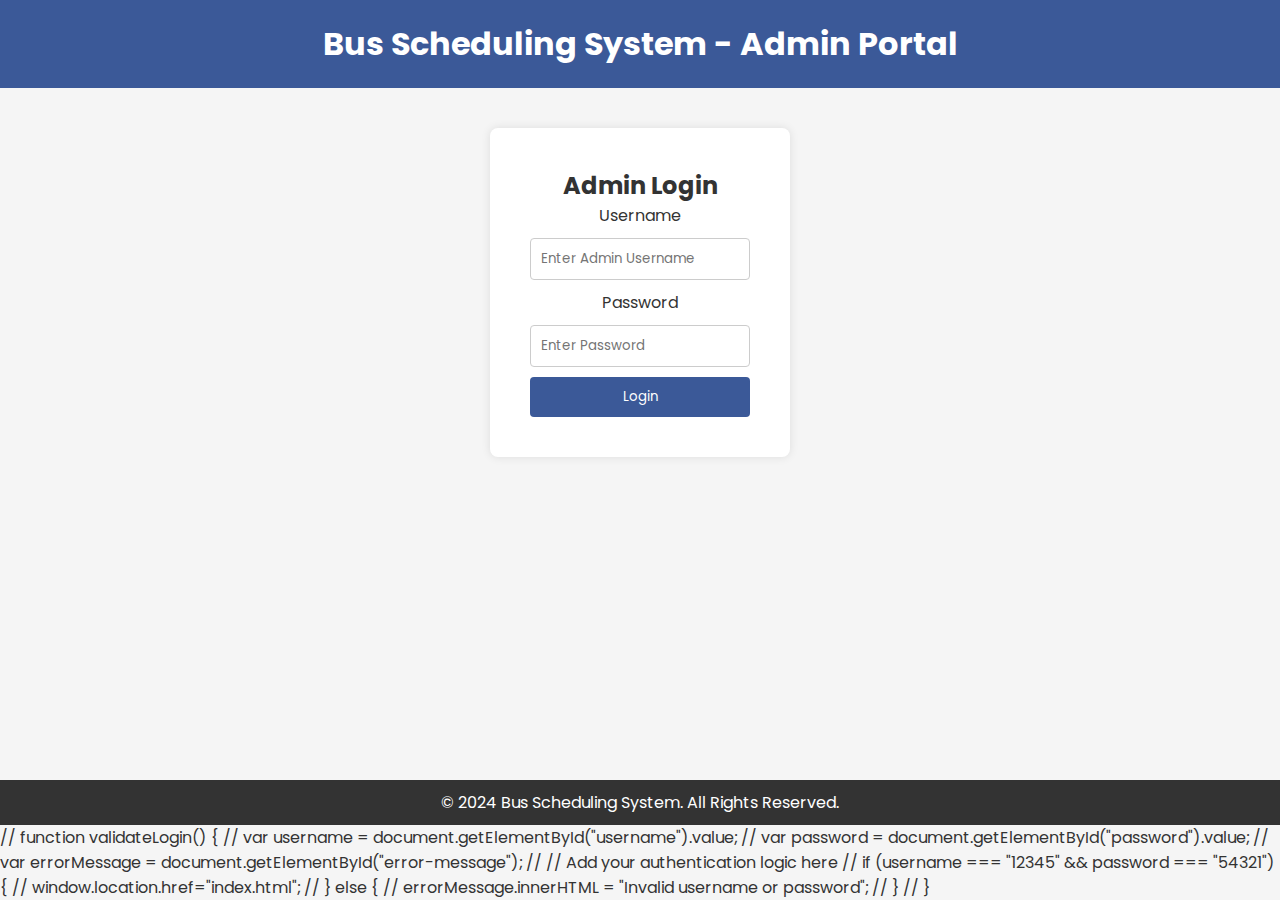
==== D-login ind/a-dbms-login.html @ f1d9590a "mavericks web file adding" ====
<!DOCTYPE html>
<html lang="en">
<head>
    <meta charset="UTF-8">
    <meta name="viewport" content="width=device-width, initial-scale=1.0">
    <title>Bus Scheduling System - Admin</title>
    <link href="https://fonts.googleapis.com/css2?family=Poppins:wght@300&display=swap" rel="stylesheet">
    <link rel="stylesheet" href="styles.css">
</head>
<body>
    <header>
        <div class="header-container">
            <h1>Bus Scheduling System - Admin Portal</h1>
        </div>
    </header>

    <div class="login-section">
        <div class="login-box">
            <h2>Admin Login</h2>
            <form id="loginForm">
                <label for="admin-username">Username</label>
                <input type="text" id="admin-username" placeholder="Enter Admin Username" required>

                <label for="admin-password">Password</label>
                <input type="password" id="admin-password" placeholder="Enter Password" required>

                <input type="button" value="Login" onclick="adminLogin()">
            </form>
        </div>
    </div>

    <div class="driver-search-section" id="driver-search-section" style="display: none;">
        <h2>Search Driver Information</h2>
        <div class="search-box">
            <input type="text" id="driver-name" placeholder="Enter Driver Name" required>
            <button onclick="searchDriver()">Search</button>
        </div>
        <div class="driver-info" id="driver-info">
            <!-- Driver info will appear here after search -->
        </div>
    </div>

    <footer>
        <p>&copy; 2024 Bus Scheduling System. All Rights Reserved.</p>
    </footer>

    <script>
        const drivers = [
            { name: "John Doe", busNumber: "23", route: "City Center - Airport" },
            { name: "Jane Smith", busNumber: "12", route: "Downtown - University" },
            { name: "Tom Hardy", busNumber: "45", route: "Uptown - Central Park" }
        ];

        function adminLogin() {
            const username = document.getElementById('admin-username').value;
            const password = document.getElementById('admin-password').value;

            // Simple login validation for admin
            if(username === "admin" && password === "admin123") {
                document.querySelector('.login-section').style.display = 'none';
                document.getElementById('driver-search-section').style.display = 'block';
            } else {
                alert("Invalid admin credentials");
            }
        }

        function searchDriver() {
            const driverName = document.getElementById('driver-name').value.toLowerCase();
            const driverInfoDiv = document.getElementById('driver-info');
            driverInfoDiv.innerHTML = ''; // Clear previous results

        //     const driver = drivers.find(d => d.name.toLowerCase() === driverName);

        //     if(driver) {
        //         driverInfoDiv.innerHTML = `
        //             <div class="driver-box">
        //                 <h3>${driver.name}</h3>
        //                 <p>Bus Number: ${driver.busNumber}</p>
        //                 <p>Route: ${driver.route}</p>
        //             </div>
        //         `;
        //     } else {
        //         driverInfoDiv.innerHTML = `<p>Driver not found!</p>`;
        //     }
        // }
    </script>
//     function validateLogin() {
//     var username = document.getElementById("username").value;
//     var password = document.getElementById("password").value;
//     var errorMessage = document.getElementById("error-message");

//     // Add your authentication logic here
//     if (username === "12345" && password === "54321") {
//         window.location.href="index.html";

//     } else {
//         errorMessage.innerHTML = "Invalid username or password";
//     }
// }
</body>
</html>
---- D-login ind/styles.css ----
* {
  margin: 0;
  padding: 0;
  box-sizing: border-box;
  font-family: 'Poppins', sans-serif;
}

body {
  background-color: #f5f5f5;
  color: #333;
  display: flex;
  flex-direction: column;
  min-height: 100vh;
}

header {
  background-color: #3b5998;
  padding: 20px;
  text-align: center;
  color: white;
}

.login-section, .driver-search-section {
  display: flex;
  justify-content: center;
  align-items: center;
  padding: 40px;
}

.login-box, .search-box {
  background-color: #fff;
  padding: 40px;
  border-radius: 8px;
  box-shadow: 0 0 10px rgba(0, 0, 0, 0.1);
  width: 300px;
  text-align: center;
}

.login-box input[type="text"], .login-box input[type="password"],
.search-box input[type="text"] {
  width: 100%;
  padding: 10px;
  margin: 10px 0;
  border: 1px solid #ccc;
  border-radius: 4px;
}

.login-box input[type="button"], .search-box button {
  width: 100%;
  padding: 10px;
  background-color: #3b5998;
  color: white;
  border: none;
  border-radius: 4px;
  cursor: pointer;
}

.login-box input[type="button"]:hover, .search-box button:hover {
  background-color: #2d4373;
}

.driver-info {
  margin-top: 20px;
  text-align: center;
}

.driver-box {
  background-color: #e9ebee;
  padding: 20px;
  border-radius: 10px;
  margin: 10px;
  box-shadow: 0 0 10px rgba(0, 0, 0, 0.1);
}

footer {
  background-color: #333;
  color: white;
  text-align: center;
  padding: 10px;
  margin-top: auto;
}
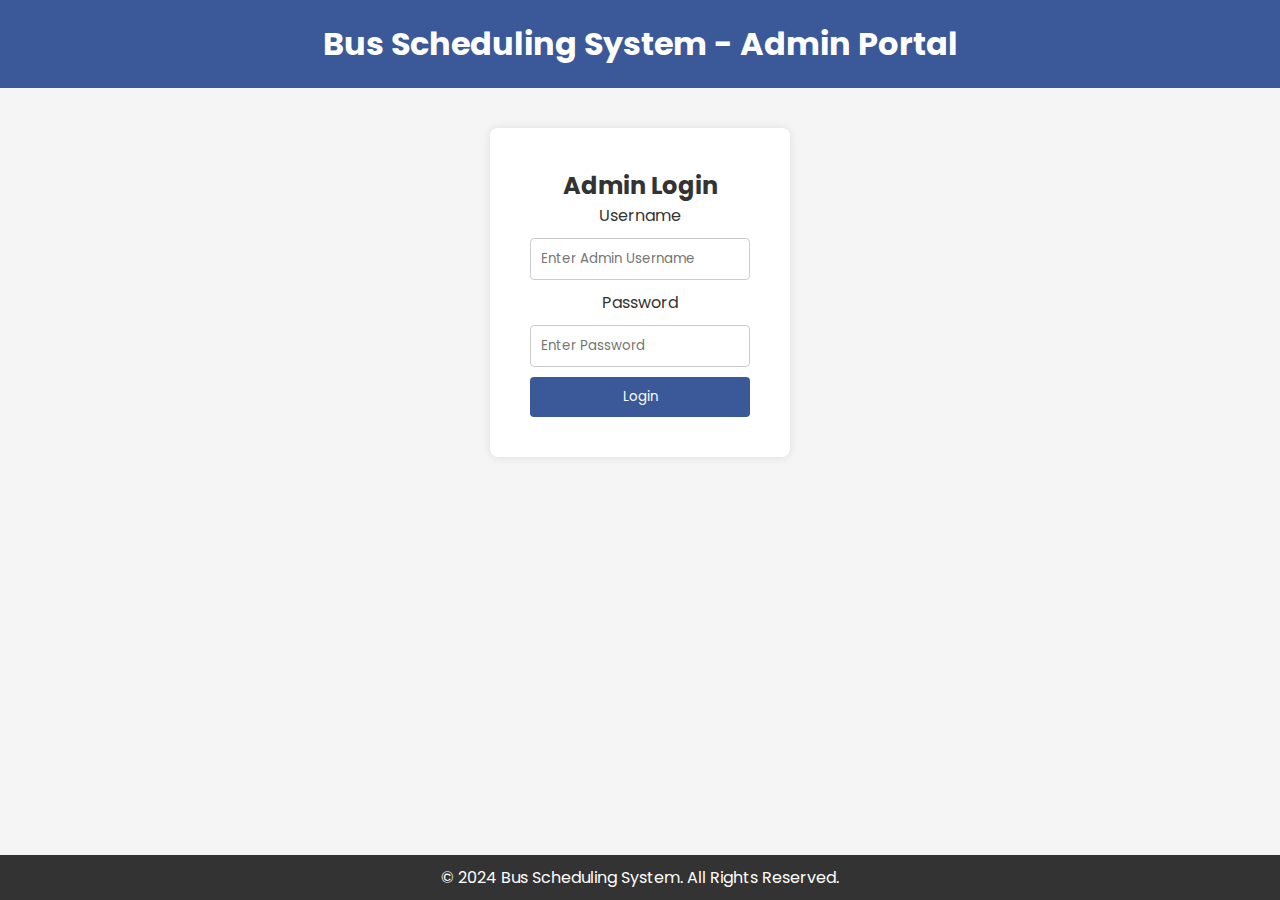
==== commit e0529240: "bug solved" ====
--- a/D-login ind/a-dbms-login.html
+++ b/D-login ind/a-dbms-login.html
@@ -57,8 +57,8 @@
 
             // Simple login validation for admin
             if(username === "admin" && password === "admin123") {
-                document.querySelector('.login-section').style.display = 'none';
-                document.getElementById('driver-search-section').style.display = 'block';
+                window.location.href="../index.html"
+                
             } else {
                 alert("Invalid admin credentials");
             }
@@ -84,18 +84,5 @@
         //     }
         // }
     </script>
-//     function validateLogin() {
-//     var username = document.getElementById("username").value;
-//     var password = document.getElementById("password").value;
-//     var errorMessage = document.getElementById("error-message");
-
-//     // Add your authentication logic here
-//     if (username === "12345" && password === "54321") {
-//         window.location.href="index.html";
-
-//     } else {
-//         errorMessage.innerHTML = "Invalid username or password";
-//     }
-// }
 </body>
 </html>
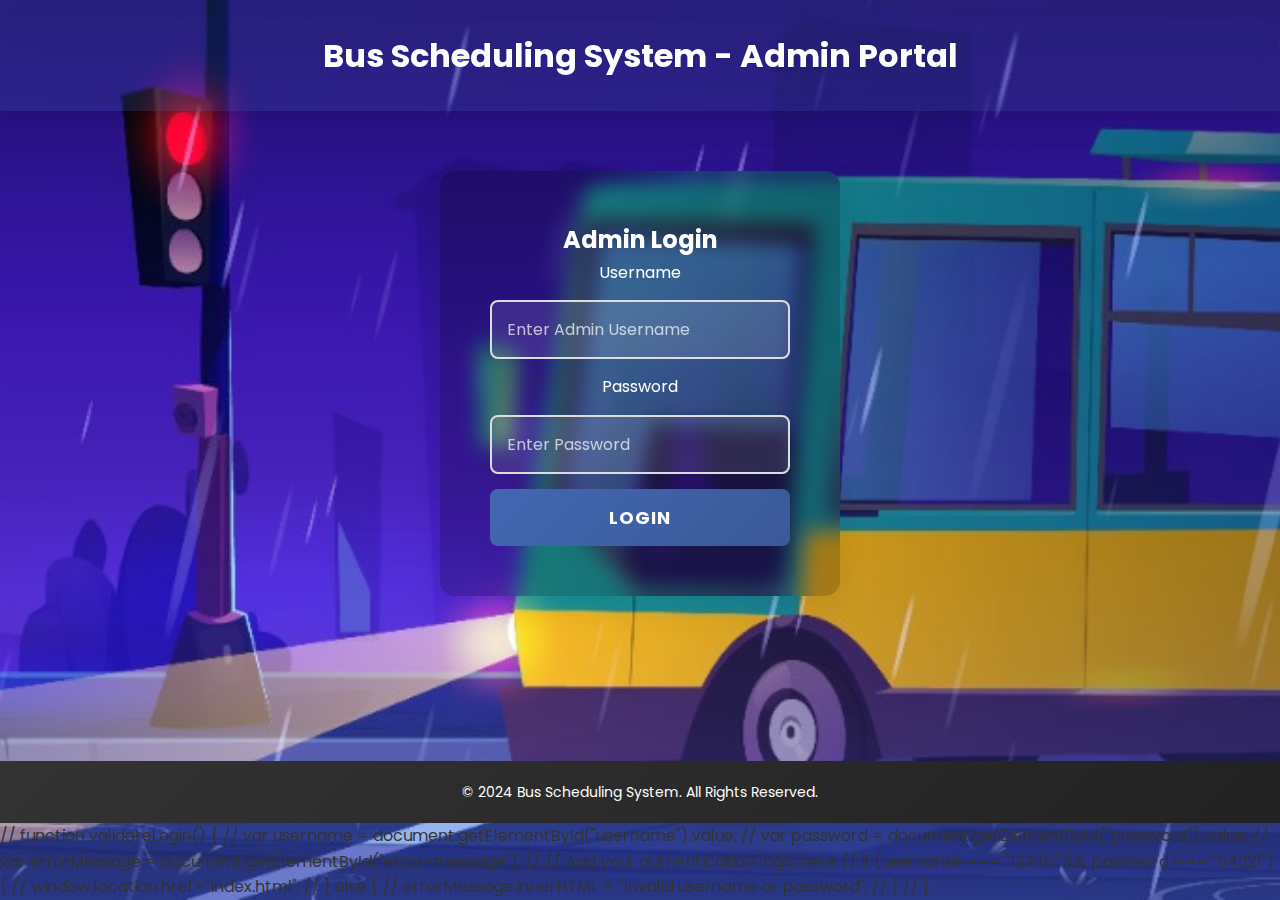
==== commit 6ba65571: "bug solved" ====
--- a/D-login ind/a-dbms-login.html
+++ b/D-login ind/a-dbms-login.html
@@ -39,17 +39,12 @@
             <!-- Driver info will appear here after search -->
         </div>
     </div>
-
     <footer>
         <p>&copy; 2024 Bus Scheduling System. All Rights Reserved.</p>
     </footer>
 
     <script>
-        const drivers = [
-            { name: "John Doe", busNumber: "23", route: "City Center - Airport" },
-            { name: "Jane Smith", busNumber: "12", route: "Downtown - University" },
-            { name: "Tom Hardy", busNumber: "45", route: "Uptown - Central Park" }
-        ];
+        
 
         function adminLogin() {
             const username = document.getElementById('admin-username').value;
@@ -57,32 +52,27 @@
 
             // Simple login validation for admin
             if(username === "admin" && password === "admin123") {
-                window.location.href="../index.html"
+                window.location.href="../A-DBMS.html";
                 
             } else {
                 alert("Invalid admin credentials");
             }
         }
 
-        function searchDriver() {
-            const driverName = document.getElementById('driver-name').value.toLowerCase();
-            const driverInfoDiv = document.getElementById('driver-info');
-            driverInfoDiv.innerHTML = ''; // Clear previous results
+      
+    </script>
+//     function validateLogin() {
+//     var username = document.getElementById("username").value;
+//     var password = document.getElementById("password").value;
+//     var errorMessage = document.getElementById("error-message");
 
-        //     const driver = drivers.find(d => d.name.toLowerCase() === driverName);
+//     // Add your authentication logic here
+//     if (username === "12345" && password === "54321") {
+//         window.location.href="index.html";
 
-        //     if(driver) {
-        //         driverInfoDiv.innerHTML = `
-        //             <div class="driver-box">
-        //                 <h3>${driver.name}</h3>
-        //                 <p>Bus Number: ${driver.busNumber}</p>
-        //                 <p>Route: ${driver.route}</p>
-        //             </div>
-        //         `;
-        //     } else {
-        //         driverInfoDiv.innerHTML = `<p>Driver not found!</p>`;
-        //     }
-        // }
-    </script>
+//     } else {
+//         errorMessage.innerHTML = "Invalid username or password";
+//     }
+// }
 </body>
 </html>
--- a/D-login ind/styles.css
+++ b/D-login ind/styles.css
@@ -6,76 +6,123 @@
 }
 
 body {
-  background-color: #f5f5f5;
+  background-image: url('/assets/login.jpg');
+  background-size: cover;
+  background-position: center;
+  background-attachment: fixed;
+  background-repeat: no-repeat;
   color: #333;
   display: flex;
   flex-direction: column;
   min-height: 100vh;
+  line-height: 1.6;
 }
 
 header {
-  background-color: #3b5998;
-  padding: 20px;
+  background: linear-gradient(135deg, rgba(66, 103, 178, 0.2), rgba(59, 89, 152, 0.2));
+  padding: 30px;
   text-align: center;
   color: white;
+  box-shadow: 0 4px 15px rgba(0, 0, 0, 0.1);
+  backdrop-filter: blur(1px);
 }
 
 .login-section, .driver-search-section {
   display: flex;
   justify-content: center;
   align-items: center;
-  padding: 40px;
+  padding: 60px;
 }
 
 .login-box, .search-box {
-  background-color: #fff;
-  padding: 40px;
-  border-radius: 8px;
-  box-shadow: 0 0 10px rgba(0, 0, 0, 0.1);
-  width: 300px;
+  background-color: rgba(0, 0, 0, 0.2);
+  backdrop-filter: blur(10px);
+  padding: 50px;
+  border-radius: 15px;
+  box-shadow: 0 10px 30px rgba(0, 0, 0, 0.1);
+  width: 400px;
   text-align: center;
+  transition: all 0.3s ease;
+}
+
+.login-box:hover, .search-box:hover {
+  transform: translateY(-10px);
+  box-shadow: 0 15px 40px rgba(0, 0, 0, 0.15);
 }
 
 .login-box input[type="text"], .login-box input[type="password"],
 .search-box input[type="text"] {
   width: 100%;
-  padding: 10px;
-  margin: 10px 0;
-  border: 1px solid #ccc;
-  border-radius: 4px;
+  padding: 15px;
+  margin: 15px 0;
+  border: 2px solid #ddd;
+  border-radius: 8px;
+  transition: all 0.3s ease;
+  font-size: 16px;
+  background-color: rgba(255, 255, 255, 0.1);
+  color: #fff;
+}
+
+.login-box input[type="text"]:focus, .login-box input[type="password"]:focus,
+.search-box input[type="text"]:focus {
+  border-color: #4267B2;
+  outline: none;
+  box-shadow: 0 0 10px rgba(66, 103, 178, 0.2);
 }
 
 .login-box input[type="button"], .search-box button {
   width: 100%;
-  padding: 10px;
-  background-color: #3b5998;
+  padding: 15px;
+  background: linear-gradient(135deg, #4267B2, #3b5998);
   color: white;
   border: none;
-  border-radius: 4px;
+  border-radius: 8px;
   cursor: pointer;
+  transition: all 0.3s ease;
+  font-size: 18px;
+  font-weight: bold;
+  text-transform: uppercase;
+  letter-spacing: 1px;
 }
 
 .login-box input[type="button"]:hover, .search-box button:hover {
-  background-color: #2d4373;
+  background: linear-gradient(135deg, #3b5998, #2d4373);
+  transform: translateY(-3px);
+  box-shadow: 0 5px 15px rgba(0, 0, 0, 0.2);
 }
 
 .driver-info {
-  margin-top: 20px;
+  margin-top: 40px;
   text-align: center;
 }
 
 .driver-box {
-  background-color: #e9ebee;
-  padding: 20px;
-  border-radius: 10px;
-  margin: 10px;
-  box-shadow: 0 0 10px rgba(0, 0, 0, 0.1);
+  background-color: rgba(255, 255, 255, 0.9);
+  padding: 30px;
+  border-radius: 15px;
+  margin: 20px;
+  box-shadow: 0 10px 25px rgba(0, 0, 0, 0.1);
+  transition: all 0.3s ease;
+}
+
+.driver-box:hover {
+  transform: translateY(-8px);
+  box-shadow: 0 15px 35px rgba(0, 0, 0, 0.15);
 }
 
 footer {
-  background-color: #333;
+  background: linear-gradient(135deg, #333, #222);
   color: white;
   text-align: center;
-  padding: 10px;
+  padding: 20px;
   margin-top: auto;
+  font-size: 14px;
 }
+
+.login-box h2, .login-box label {
+  color: #fff;
+}
+
+.login-box input::placeholder {
+  color: rgba(255, 255, 255, 0.7);
+}
